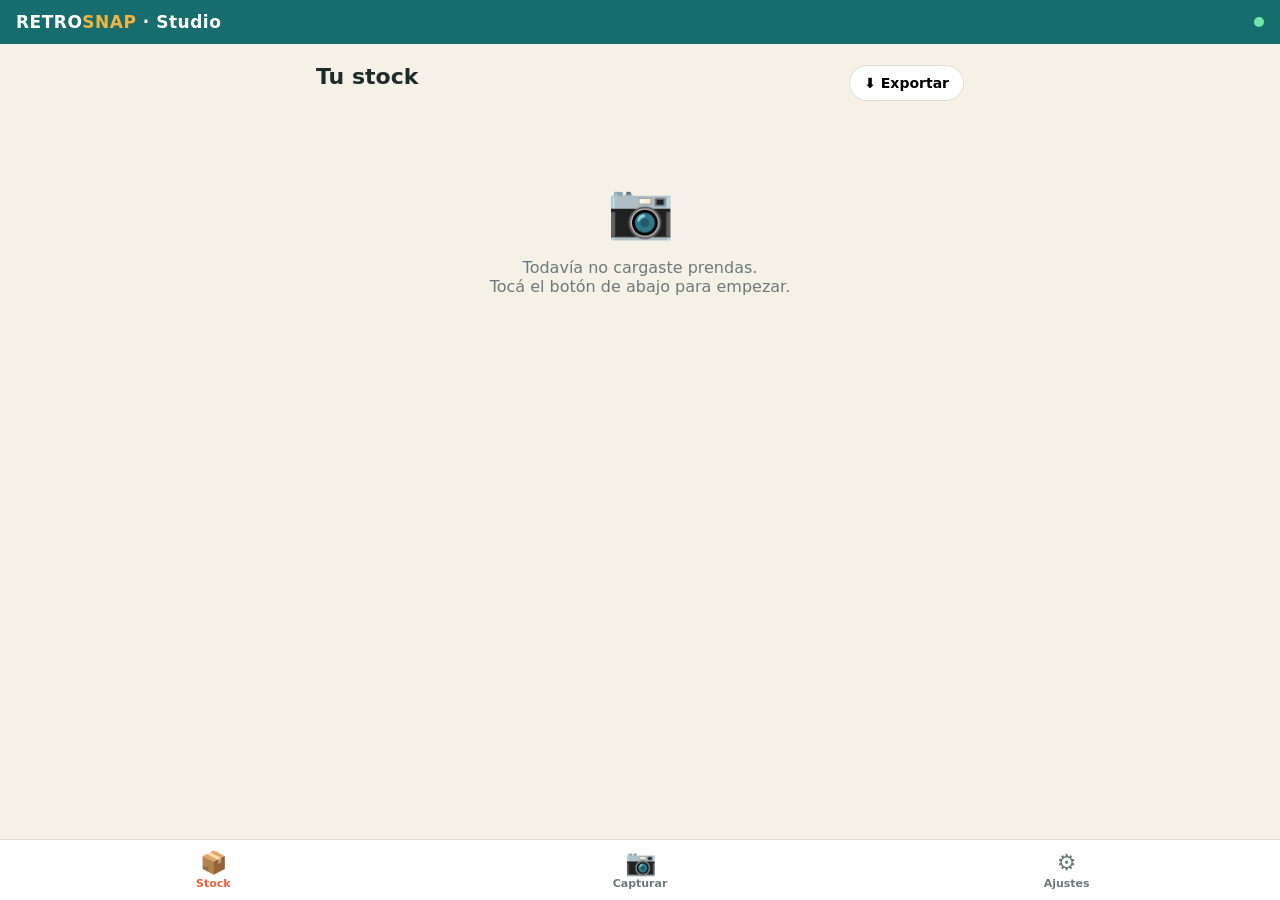
==== studio/index.html @ b448164a "Stock en la nube: sincronizacion con Supabase (fuente de verdad central)" ====
<!DOCTYPE html>
<html lang="es">
<head>
  <meta charset="UTF-8">
  <meta name="viewport" content="width=device-width, initial-scale=1.0, viewport-fit=cover">
  <meta name="theme-color" content="#176d6d">
  <title>RetroSnap Studio</title>
  <link rel="manifest" href="manifest.webmanifest">
  <link rel="apple-touch-icon" href="icons/icon.svg">
  <link rel="stylesheet" href="studio.css">
  <script type="importmap">
  {
    "imports": {
      "@imgly/background-removal": "https://cdn.jsdelivr.net/npm/@imgly/background-removal@1.5.5/+esm",
      "@supabase/supabase-js": "https://cdn.jsdelivr.net/npm/@supabase/supabase-js@2/+esm"
    }
  }
  </script>
</head>
<body>

  <!-- ============ TOPBAR ============ -->
  <header class="topbar">
    <span class="logo">RETRO<em>SNAP</em> · Studio</span>
    <span class="online-dot" id="online-dot" title="Estado de conexión"></span>
  </header>

  <!-- ============ PANTALLA: STOCK ============ -->
  <main class="screen activa" id="screen-stock">
    <div class="stock-head">
      <h1>Tu stock</h1>
      <div class="stock-acciones">
        <button class="btn-mini" id="btn-export">⬇️ Exportar</button>
      </div>
    </div>
    <div class="stock-stats" id="stock-stats"></div>
    <div class="stock-grid" id="stock-grid"></div>
    <div class="stock-vacio" id="stock-vacio" hidden>
      <p>📷</p>
      <p>Todavía no cargaste prendas.<br>Tocá el botón de abajo para empezar.</p>
    </div>
  </main>

  <!-- ============ PANTALLA: CAPTURAR ============ -->
  <main class="screen" id="screen-capturar">
    <div class="cam-wrap">
      <video id="cam-video" playsinline muted></video>
      <div class="cam-guia" id="cam-guia"></div>
      <div class="cam-tip" id="cam-tip">Buena luz · fondo parejo · prenda centrada</div>
    </div>
    <div class="modos" id="modos"></div>
    <div class="cam-barra">
      <button class="btn-ghost" data-ir="stock">Cancelar</button>
      <button class="shutter" id="btn-shutter" aria-label="Sacar foto"></button>
      <span style="width:90px"></span>
    </div>
  </main>

  <!-- ============ PANTALLA: RECORTE ============ -->
  <main class="screen" id="screen-recorte">
    <h1>Recorte</h1>
    <div class="recorte-preview" id="recorte-preview">
      <canvas id="recorte-canvas"></canvas>
      <div class="recorte-cargando" id="recorte-cargando">
        <div class="spinner"></div>
        <p id="recorte-msg">Procesando…</p>
        <div class="barra"><div class="barra-fill" id="recorte-barra"></div></div>
      </div>
    </div>
    <div class="fondos">
      <span class="fondos-label">Fondo:</span>
      <div class="fondos-chips" id="fondos-chips"></div>
    </div>
    <p class="motor-nota" id="motor-nota"></p>
    <div class="acciones-fila">
      <button class="btn-ghost" id="btn-rehacer">↺ Repetir foto</button>
      <button class="btn-primario" id="btn-a-ficha">Continuar →</button>
    </div>
  </main>

  <!-- ============ PANTALLA: FICHA ============ -->
  <main class="screen" id="screen-ficha">
    <h1>Ficha de la prenda</h1>
    <div class="ficha-codigo" id="ficha-codigo">Código: se genera al guardar</div>

    <label>Categoría
      <select id="f-categoria"></select>
    </label>
    <label>Nombre
      <input id="f-nombre" type="text" placeholder="Ej: Remera surf trip fade">
    </label>
    <div class="fila-2">
      <label>Marca
        <select id="f-marca"></select>
      </label>
      <label>Talle
        <select id="f-talle"></select>
      </label>
    </div>
    <div class="fila-2">
      <label>Condición
        <select id="f-condicion"></select>
      </label>
      <label>Precio (USD)
        <input id="f-precio" type="number" inputmode="decimal" min="0">
      </label>
    </div>
    <label>Descripción
      <textarea id="f-desc" rows="3"></textarea>
    </label>

    <div class="acciones-fila">
      <button class="btn-ghost" data-ir="recorte">← Volver</button>
      <button class="btn-primario" id="btn-guardar">✓ Guardar en stock</button>
    </div>
  </main>

  <!-- ============ PANTALLA: AJUSTES ============ -->
  <main class="screen" id="screen-ajustes">
    <h1>Ajustes</h1>
    <label>Prefijo de código
      <input id="a-prefijo" type="text" maxlength="6" placeholder="RS">
    </label>
    <p class="ajuste-nota">Los códigos quedan así: <code id="a-ejemplo">RS-TEE-0001</code></p>

    <div class="ajuste-bloque">
      <h3>☁️ Nube (control de stock)</h3>
      <p class="ajuste-nota">Sincroniza tu stock para verlo y controlarlo desde cualquier dispositivo. Pegá los datos de tu proyecto Supabase (ver <code>CONFIG-NUBE.md</code>).</p>
      <label>URL del proyecto
        <input id="a-cloud-url" type="url" placeholder="https://xxxx.supabase.co" autocomplete="off">
      </label>
      <label>Clave pública (anon)
        <input id="a-cloud-key" type="text" placeholder="eyJhbGci..." autocomplete="off">
      </label>
      <div class="acciones-fila" style="margin-top:6px">
        <button class="btn-mini" id="btn-cloud-probar">🔌 Probar conexión</button>
        <button class="btn-mini" id="btn-cloud-sync">🔄 Sincronizar ahora</button>
      </div>
      <p class="ajuste-nota" id="cloud-estado">Estado: sin configurar (el stock vive solo en este teléfono).</p>
    </div>

    <div class="ajuste-bloque">
      <h3>Integraciones (próximas fases)</h3>
      <p class="ajuste-nota">🎨 Canva — fondos con tus modelos · <em>Fase 2</em></p>
      <p class="ajuste-nota">🛍️ Shopify — publicar productos · <em>Fase 3</em></p>
      <p class="ajuste-nota">📲 Instagram — posteo automático · <em>Fase 4</em></p>
    </div>

    <div class="ajuste-bloque">
      <h3>Datos</h3>
      <button class="btn-mini" id="btn-export-2">⬇️ Exportar stock (CSV + JSON)</button>
    </div>
  </main>

  <!-- ============ NAV INFERIOR ============ -->
  <nav class="tabbar">
    <button class="tab activa" data-ir="stock"><span>📦</span>Stock</button>
    <button class="tab tab-cam" data-ir="capturar"><span>📷</span>Capturar</button>
    <button class="tab" data-ir="ajustes"><span>⚙️</span>Ajustes</button>
  </nav>

  <div class="toast" id="toast"></div>

  <script type="module" src="js/app.js"></script>
</body>
</html>
---- studio/studio.css ----
/* ============================================================
   RetroSnap Studio — estilos. Pensado para celular (mobile-first).
   Paleta consistente con la tienda RetroSnap.
   ============================================================ */
:root {
  --arena: #f6f1e7;
  --tinta: #1d2b2b;
  --coral: #e8603c;
  --oceano: #176d6d;
  --sol: #f2b441;
  --gris: #6c7a7a;
  --linea: #e2dccf;
  --radio: 16px;
  --safe-bottom: env(safe-area-inset-bottom, 0px);
}

* { box-sizing: border-box; -webkit-tap-highlight-color: transparent; }
html, body { margin: 0; height: 100%; }
body {
  font-family: -apple-system, system-ui, "Segoe UI", Roboto, sans-serif;
  background: var(--arena);
  color: var(--tinta);
  padding-bottom: calc(72px + var(--safe-bottom));
}

/* ---------- Topbar ---------- */
.topbar {
  position: sticky; top: 0; z-index: 20;
  display: flex; align-items: center; justify-content: space-between;
  padding: 12px 16px;
  background: var(--oceano); color: #fff;
  padding-top: calc(12px + env(safe-area-inset-top, 0px));
}
.logo { font-weight: 800; letter-spacing: .5px; font-size: 17px; }
.logo em { color: var(--sol); font-style: normal; }
.online-dot { width: 10px; height: 10px; border-radius: 50%; background: #6ee7a8; }
.online-dot.off { background: #d96b5b; }

/* ---------- Pantallas ---------- */
.screen { display: none; padding: 16px; max-width: 680px; margin: 0 auto; }
.screen.activa { display: block; }
.screen h1 { font-size: 22px; margin: 4px 0 16px; }

/* ---------- Botones ---------- */
.btn-primario, .btn-ghost, .btn-mini {
  font: inherit; font-weight: 700; border-radius: 999px;
  padding: 13px 20px; border: none; cursor: pointer;
}
.btn-primario { background: var(--coral); color: #fff; }
.btn-primario:disabled { opacity: .5; }
.btn-ghost { background: transparent; color: var(--tinta); border: 2px solid var(--linea); }
.btn-mini { background: #fff; border: 1px solid var(--linea); padding: 9px 14px; font-size: 14px; }
.acciones-fila { display: flex; gap: 12px; margin-top: 20px; }
.acciones-fila .btn-primario { flex: 1; }

/* ---------- Stock ---------- */
.stock-head { display: flex; align-items: center; justify-content: space-between; }
.stock-stats { color: var(--gris); font-size: 14px; margin: 2px 0 14px; }
.stock-grid { display: grid; grid-template-columns: repeat(2, 1fr); gap: 12px; }
.prenda { position: relative; background: #fff; border-radius: var(--radio); overflow: hidden; border: 1px solid var(--linea); }
.prenda-img { position: relative; aspect-ratio: 1; background: var(--arena); }
.prenda-img img { width: 100%; height: 100%; object-fit: cover; display: block; }
.sin-img { display: flex; align-items: center; justify-content: center; height: 100%; font-size: 48px; }
.prenda-cod {
  position: absolute; left: 8px; bottom: 8px;
  background: rgba(29,43,43,.85); color: #fff; font-size: 11px; font-weight: 700;
  padding: 3px 8px; border-radius: 999px; letter-spacing: .5px;
}
.prenda-info { padding: 10px; display: flex; flex-direction: column; gap: 2px; }
.prenda-info strong { font-size: 14px; line-height: 1.2; }
.prenda-info span { font-size: 12px; color: var(--gris); }
.prenda-precio { font-weight: 800; color: var(--coral) !important; font-size: 15px !important; }
.prenda-del { position: absolute; top: 6px; right: 6px; background: rgba(255,255,255,.9); border: none; border-radius: 50%; width: 32px; height: 32px; font-size: 15px; cursor: pointer; }
.prenda-sync { position: absolute; top: 8px; left: 8px; background: rgba(242,180,65,.95); border-radius: 999px; padding: 2px 7px; font-size: 12px; }
.stock-vacio { text-align: center; color: var(--gris); margin-top: 60px; }
.stock-vacio p:first-child { font-size: 54px; margin: 0; }

/* ---------- Cámara ---------- */
.cam-wrap { position: relative; border-radius: var(--radio); overflow: hidden; background: #000; aspect-ratio: 3/4; }
#cam-video { width: 100%; height: 100%; object-fit: cover; display: block; }
.cam-guia { position: absolute; inset: 0; pointer-events: none; }
.cam-guia::before {
  content: ""; position: absolute; border: 2px dashed rgba(255,255,255,.85); border-radius: 10px;
}
.guia-cuadrada::before { inset: 12% 8%; aspect-ratio: 1; top: 50%; left: 50%; transform: translate(-50%,-50%); width: 80%; height: auto; }
.guia-vertical::before { top: 6%; bottom: 6%; left: 24%; right: 24%; }
.cam-tip {
  position: absolute; bottom: 10px; left: 50%; transform: translateX(-50%);
  background: rgba(0,0,0,.55); color: #fff; font-size: 12px; padding: 5px 12px; border-radius: 999px; white-space: nowrap;
}
.modos { display: flex; gap: 8px; overflow-x: auto; padding: 14px 2px; }
.modo-chip {
  flex: 0 0 auto; display: flex; flex-direction: column; align-items: center; gap: 3px;
  background: #fff; border: 2px solid var(--linea); border-radius: 14px;
  padding: 8px 14px; font-size: 12px; font-weight: 600; cursor: pointer; color: var(--tinta);
}
.modo-chip span { font-size: 20px; }
.modo-chip.activa { border-color: var(--coral); background: #fff4f0; }
.cam-barra { display: flex; align-items: center; justify-content: space-between; margin-top: 4px; }
.shutter {
  width: 74px; height: 74px; border-radius: 50%; background: #fff;
  border: 5px solid var(--coral); cursor: pointer; box-shadow: 0 4px 14px rgba(0,0,0,.2);
}
.shutter:active { transform: scale(.94); }

/* ---------- Recorte ---------- */
.recorte-preview { position: relative; border-radius: var(--radio); overflow: hidden; border: 1px solid var(--linea); background: #fff; aspect-ratio: 1; }
#recorte-canvas { width: 100%; height: 100%; display: block; }
.recorte-cargando { position: absolute; inset: 0; background: rgba(255,255,255,.92); display: flex; flex-direction: column; align-items: center; justify-content: center; gap: 14px; padding: 24px; }
.spinner { width: 42px; height: 42px; border: 4px solid var(--linea); border-top-color: var(--coral); border-radius: 50%; animation: girar .9s linear infinite; }
@keyframes girar { to { transform: rotate(360deg); } }
#recorte-msg { font-weight: 600; margin: 0; text-align: center; }
.barra { width: 80%; height: 8px; background: var(--linea); border-radius: 999px; overflow: hidden; }
.barra-fill { height: 100%; width: 0; background: var(--coral); transition: width .25s; }
.fondos { display: flex; align-items: center; gap: 8px; flex-wrap: wrap; margin-top: 14px; }
.fondos-label { font-size: 14px; color: var(--gris); }
.fondos-chips { display: flex; align-items: center; gap: 8px; flex-wrap: wrap; }
.fondo-tpl { background: #fff4f0; border-color: var(--coral); }
.fondo-tpl::before { display: none; }
.fondo-chip {
  display: flex; align-items: center; gap: 6px; padding: 7px 13px; border-radius: 999px;
  border: 2px solid var(--linea); background: #fff; font: inherit; font-size: 13px; font-weight: 600; cursor: pointer;
}
.fondo-chip::before { content: ""; width: 14px; height: 14px; border-radius: 50%; background: var(--c); border: 1px solid var(--linea); }
.fondo-chip.activa { border-color: var(--coral); }
.motor-nota { font-size: 13px; color: var(--gris); margin: 12px 0 0; }

/* ---------- Ficha ---------- */
.ficha-codigo { background: var(--oceano); color: #fff; font-weight: 700; padding: 10px 14px; border-radius: 12px; margin-bottom: 16px; font-size: 14px; }
label { display: block; font-size: 13px; font-weight: 600; color: var(--gris); margin-bottom: 14px; }
input, select, textarea {
  width: 100%; font: inherit; color: var(--tinta); margin-top: 5px;
  padding: 12px; border: 1.5px solid var(--linea); border-radius: 12px; background: #fff;
}
textarea { resize: vertical; }
.fila-2 { display: grid; grid-template-columns: 1fr 1fr; gap: 12px; }

/* ---------- Ajustes ---------- */
.ajuste-nota { font-size: 13px; color: var(--gris); margin: 6px 0; }
.ajuste-nota code { background: #fff; padding: 2px 6px; border-radius: 6px; border: 1px solid var(--linea); }
.ajuste-bloque { margin-top: 24px; padding-top: 16px; border-top: 1px solid var(--linea); }
.ajuste-bloque h3 { margin: 0 0 8px; font-size: 15px; }

/* ---------- Tabbar ---------- */
.tabbar {
  position: fixed; bottom: 0; left: 0; right: 0; z-index: 30;
  display: flex; background: #fff; border-top: 1px solid var(--linea);
  padding-bottom: var(--safe-bottom);
}
.tab {
  flex: 1; background: none; border: none; cursor: pointer; color: var(--gris);
  font: inherit; font-size: 11px; font-weight: 600; padding: 10px 0;
  display: flex; flex-direction: column; align-items: center; gap: 2px;
}
.tab span { font-size: 22px; }
.tab.activa { color: var(--coral); }
.tab-cam span { transform: scale(1.15); }

/* ---------- Toast ---------- */
.toast {
  position: fixed; left: 50%; bottom: calc(86px + var(--safe-bottom)); transform: translateX(-50%) translateY(20px);
  background: var(--tinta); color: #fff; padding: 12px 20px; border-radius: 999px;
  font-size: 14px; font-weight: 600; opacity: 0; pointer-events: none; transition: .25s; z-index: 50; max-width: 90%;
}
.toast.visible { opacity: 1; transform: translateX(-50%) translateY(0); }
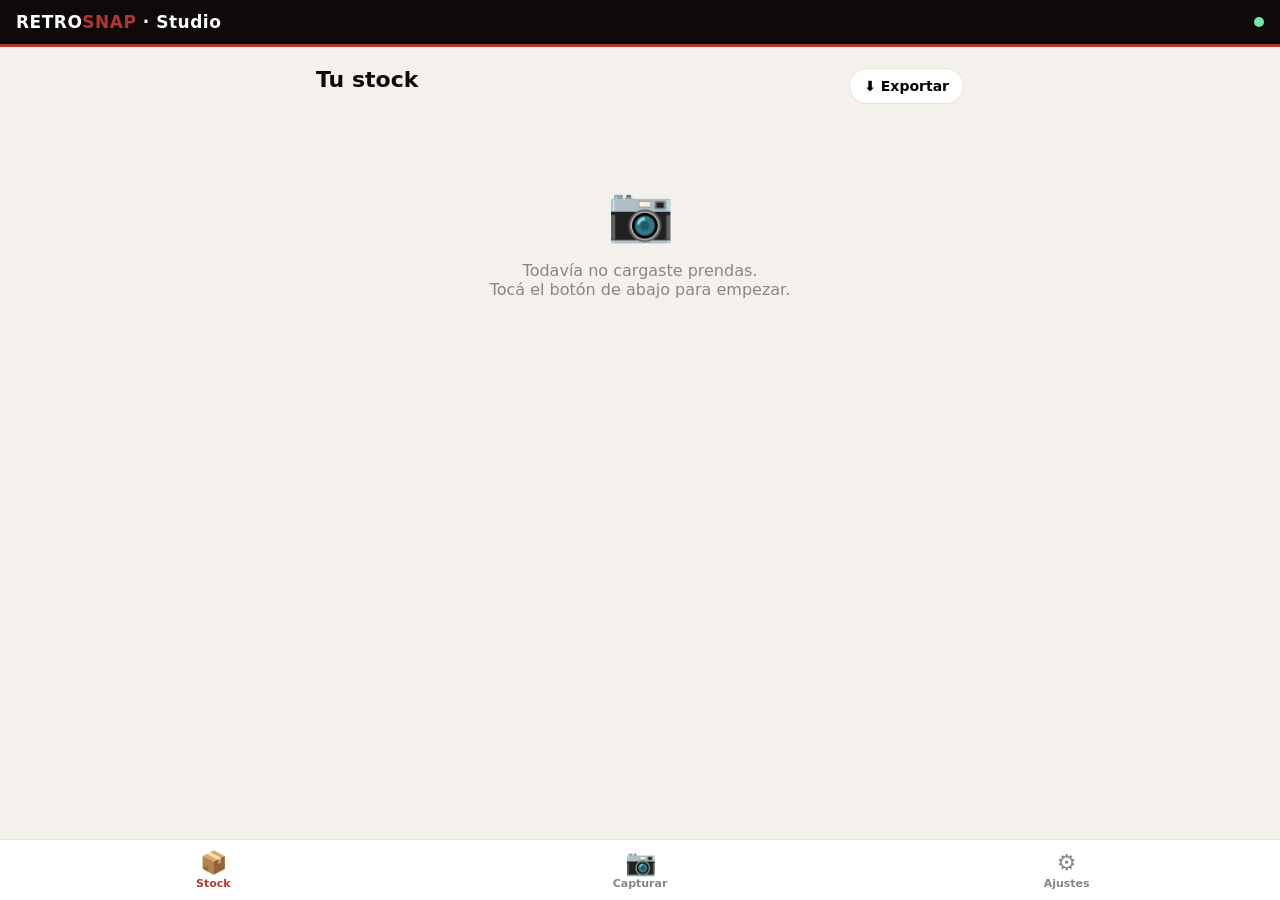
==== commit f010fe59: "Studio: corregir ruta del modelo IA (recorte fino) + subir foto desde galeria" ====
--- a/studio/index.html
+++ b/studio/index.html
@@ -3,10 +3,10 @@
 <head>
   <meta charset="UTF-8">
   <meta name="viewport" content="width=device-width, initial-scale=1.0, viewport-fit=cover">
-  <meta name="theme-color" content="#176d6d">
+  <meta name="theme-color" content="#0F0A0A">
   <title>RetroSnap Studio</title>
   <link rel="manifest" href="manifest.webmanifest">
-  <link rel="apple-touch-icon" href="icons/icon.svg">
+  <link rel="apple-touch-icon" href="icons/apple-touch-icon.png">
   <link rel="stylesheet" href="studio.css">
   <script type="importmap">
   {
@@ -52,8 +52,9 @@
     <div class="cam-barra">
       <button class="btn-ghost" data-ir="stock">Cancelar</button>
       <button class="shutter" id="btn-shutter" aria-label="Sacar foto"></button>
-      <span style="width:90px"></span>
+      <button class="btn-ghost" id="btn-galeria">📁 Galería</button>
     </div>
+    <input type="file" id="file-galeria" accept="image/*" hidden>
   </main>
 
   <!-- ============ PANTALLA: RECORTE ============ -->
--- a/studio/studio.css
+++ b/studio/studio.css
@@ -3,13 +3,14 @@
    Paleta consistente con la tienda RetroSnap.
    ============================================================ */
 :root {
-  --arena: #f6f1e7;
-  --tinta: #1d2b2b;
-  --coral: #e8603c;
-  --oceano: #176d6d;
-  --sol: #f2b441;
-  --gris: #6c7a7a;
-  --linea: #e2dccf;
+  /* Paleta de marca RetroSnap: blanco · negro · rojo (del logo) */
+  --arena: #f4f1ec;     /* fondo: blanco cálido */
+  --tinta: #0F0A0A;     /* negro de marca (texto) */
+  --coral: #B2382F;     /* rojo de marca (acento principal) */
+  --oceano: #0F0A0A;    /* negro (topbar / encabezados) */
+  --sol: #B2382F;       /* rojo (acentos secundarios) */
+  --gris: #8a8584;
+  --linea: #e6e1da;
   --radio: 16px;
   --safe-bottom: env(safe-area-inset-bottom, 0px);
 }
@@ -29,6 +30,7 @@
   display: flex; align-items: center; justify-content: space-between;
   padding: 12px 16px;
   background: var(--oceano); color: #fff;
+  border-bottom: 3px solid var(--coral);
   padding-top: calc(12px + env(safe-area-inset-top, 0px));
 }
 .logo { font-weight: 800; letter-spacing: .5px; font-size: 17px; }
@@ -63,7 +65,7 @@
 .sin-img { display: flex; align-items: center; justify-content: center; height: 100%; font-size: 48px; }
 .prenda-cod {
   position: absolute; left: 8px; bottom: 8px;
-  background: rgba(29,43,43,.85); color: #fff; font-size: 11px; font-weight: 700;
+  background: rgba(15,10,10,.85); color: #fff; font-size: 11px; font-weight: 700;
   padding: 3px 8px; border-radius: 999px; letter-spacing: .5px;
 }
 .prenda-info { padding: 10px; display: flex; flex-direction: column; gap: 2px; }
@@ -71,7 +73,7 @@
 .prenda-info span { font-size: 12px; color: var(--gris); }
 .prenda-precio { font-weight: 800; color: var(--coral) !important; font-size: 15px !important; }
 .prenda-del { position: absolute; top: 6px; right: 6px; background: rgba(255,255,255,.9); border: none; border-radius: 50%; width: 32px; height: 32px; font-size: 15px; cursor: pointer; }
-.prenda-sync { position: absolute; top: 8px; left: 8px; background: rgba(242,180,65,.95); border-radius: 999px; padding: 2px 7px; font-size: 12px; }
+.prenda-sync { position: absolute; top: 8px; left: 8px; background: rgba(15,10,10,.85); border-radius: 999px; padding: 2px 7px; font-size: 12px; }
 .stock-vacio { text-align: center; color: var(--gris); margin-top: 60px; }
 .stock-vacio p:first-child { font-size: 54px; margin: 0; }
 
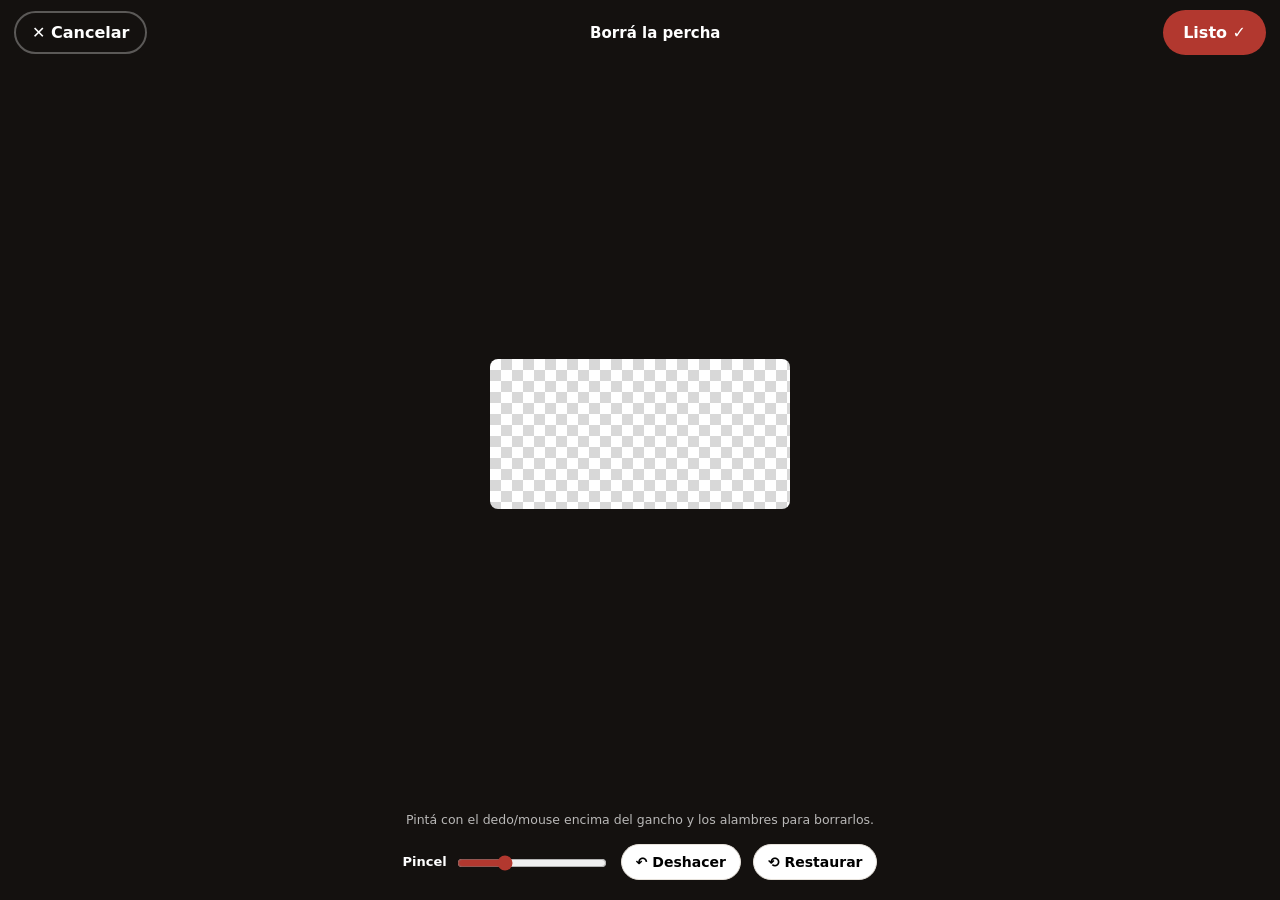
==== commit 7ddae3f9: "Studio: editor de borrado manual (pincel) para sacar percha/alambres; auto-recorte off" ====
--- a/studio/index.html
+++ b/studio/index.html
@@ -46,35 +46,36 @@
     <div class="cam-wrap">
       <video id="cam-video" playsinline muted></video>
       <div class="cam-guia" id="cam-guia"></div>
-      <div class="cam-tip" id="cam-tip">Buena luz · fondo parejo · prenda centrada</div>
+      <div class="cam-tip" id="cam-tip">Sacá varias fotos de la prenda · buena luz · fondo parejo</div>
     </div>
     <div class="modos" id="modos"></div>
+    <div class="cam-tray" id="cam-tray" hidden></div>
     <div class="cam-barra">
       <button class="btn-ghost" data-ir="stock">Cancelar</button>
       <button class="shutter" id="btn-shutter" aria-label="Sacar foto"></button>
       <button class="btn-ghost" id="btn-galeria">📁 Galería</button>
     </div>
-    <input type="file" id="file-galeria" accept="image/*" hidden>
+    <button class="btn-primario btn-continuar" id="btn-cam-listo" hidden>Recortar fotos →</button>
+    <input type="file" id="file-galeria" accept="image/*" multiple hidden>
   </main>
 
   <!-- ============ PANTALLA: RECORTE ============ -->
   <main class="screen" id="screen-recorte">
-    <h1>Recorte</h1>
-    <div class="recorte-preview" id="recorte-preview">
-      <canvas id="recorte-canvas"></canvas>
-      <div class="recorte-cargando" id="recorte-cargando">
-        <div class="spinner"></div>
-        <p id="recorte-msg">Procesando…</p>
-        <div class="barra"><div class="barra-fill" id="recorte-barra"></div></div>
-      </div>
+    <h1>Recorte <span class="recorte-contador" id="recorte-contador"></span></h1>
+    <div class="recorte-cargando" id="recorte-cargando" hidden>
+      <div class="spinner"></div>
+      <p id="recorte-msg">Procesando…</p>
+      <div class="barra"><div class="barra-fill" id="recorte-barra"></div></div>
     </div>
+    <div class="recorte-grid" id="recorte-grid"></div>
     <div class="fondos">
       <span class="fondos-label">Fondo:</span>
       <div class="fondos-chips" id="fondos-chips"></div>
     </div>
     <p class="motor-nota" id="motor-nota"></p>
+    <p class="recorte-ayuda">⭐ Tocá una foto = <b>principal</b> · 🩹 borrar percha/objeto · 🗑️ quitar</p>
     <div class="acciones-fila">
-      <button class="btn-ghost" id="btn-rehacer">↺ Repetir foto</button>
+      <button class="btn-ghost" id="btn-rehacer">↺ Empezar de nuevo</button>
       <button class="btn-primario" id="btn-a-ficha">Continuar →</button>
     </div>
   </main>
@@ -150,6 +151,7 @@
     <div class="ajuste-bloque">
       <h3>Datos</h3>
       <button class="btn-mini" id="btn-export-2">⬇️ Exportar stock (CSV + JSON)</button>
+      <p class="ajuste-nota" id="app-version" style="margin-top:12px;opacity:.65"></p>
     </div>
   </main>
 
@@ -162,6 +164,26 @@
 
   <div class="toast" id="toast"></div>
 
+  <!-- ============ EDITOR (borrar percha/objeto) ============ -->
+  <div class="editor" id="editor" hidden>
+    <div class="editor-top">
+      <button class="btn-ghost" id="ed-cerrar">✕ Cancelar</button>
+      <span class="editor-titulo">Borrá la percha</span>
+      <button class="btn-primario" id="ed-listo">Listo ✓</button>
+    </div>
+    <div class="editor-wrap">
+      <canvas id="ed-canvas"></canvas>
+    </div>
+    <p class="editor-tip">Pintá con el dedo/mouse encima del gancho y los alambres para borrarlos.</p>
+    <div class="editor-tools">
+      <label class="ed-size-label">Pincel
+        <input type="range" id="ed-size" min="6" max="140" value="40">
+      </label>
+      <button class="btn-mini" id="ed-deshacer">↶ Deshacer</button>
+      <button class="btn-mini" id="ed-restaurar">⟲ Restaurar</button>
+    </div>
+  </div>
+
   <script type="module" src="js/app.js"></script>
 </body>
 </html>
--- a/studio/studio.css
+++ b/studio/studio.css
@@ -74,6 +74,7 @@
 .prenda-precio { font-weight: 800; color: var(--coral) !important; font-size: 15px !important; }
 .prenda-del { position: absolute; top: 6px; right: 6px; background: rgba(255,255,255,.9); border: none; border-radius: 50%; width: 32px; height: 32px; font-size: 15px; cursor: pointer; }
 .prenda-sync { position: absolute; top: 8px; left: 8px; background: rgba(15,10,10,.85); border-radius: 999px; padding: 2px 7px; font-size: 12px; }
+.prenda-nfotos { position: absolute; right: 8px; bottom: 8px; background: rgba(15,10,10,.85); color: #fff; font-size: 11px; font-weight: 700; padding: 3px 8px; border-radius: 999px; }
 .stock-vacio { text-align: center; color: var(--gris); margin-top: 60px; }
 .stock-vacio p:first-child { font-size: 54px; margin: 0; }
 
@@ -105,10 +106,47 @@
 }
 .shutter:active { transform: scale(.94); }
 
-/* ---------- Recorte ---------- */
-.recorte-preview { position: relative; border-radius: var(--radio); overflow: hidden; border: 1px solid var(--linea); background: #fff; aspect-ratio: 1; }
-#recorte-canvas { width: 100%; height: 100%; display: block; }
-.recorte-cargando { position: absolute; inset: 0; background: rgba(255,255,255,.92); display: flex; flex-direction: column; align-items: center; justify-content: center; gap: 14px; padding: 24px; }
+/* Tira de fotos tomadas + botón continuar */
+.cam-tray { display: flex; gap: 8px; overflow-x: auto; padding: 6px 2px 0; }
+.tray-item { position: relative; flex: 0 0 auto; }
+.tray-item img { width: 56px; height: 56px; object-fit: cover; border-radius: 10px; border: 2px solid var(--linea); display: block; }
+.tray-del { position: absolute; top: -6px; right: -6px; background: var(--tinta); color: #fff; border: none; border-radius: 50%; width: 20px; height: 20px; font-size: 11px; line-height: 1; cursor: pointer; }
+.btn-continuar { display: block; width: 100%; margin-top: 12px; }
+
+/* ---------- Recorte (grilla multi-foto) ---------- */
+.recorte-contador { color: var(--gris); font-size: 15px; font-weight: 600; }
+.recorte-cargando { display: flex; flex-direction: column; align-items: center; justify-content: center; gap: 12px; padding: 30px 24px; background: #fff; border: 1px solid var(--linea); border-radius: var(--radio); margin-bottom: 12px; }
+.recorte-grid { display: grid; grid-template-columns: repeat(2, 1fr); gap: 10px; }
+.recorte-thumb { position: relative; border-radius: 12px; overflow: hidden; border: 2px solid var(--linea); background: #fff; cursor: pointer; aspect-ratio: 1; }
+.recorte-thumb canvas { width: 100%; height: 100%; display: block; }
+.recorte-thumb.es-cover { border-color: var(--coral); box-shadow: 0 0 0 2px var(--coral); }
+.thumb-cover { position: absolute; left: 6px; bottom: 6px; background: var(--coral); color: #fff; font-size: 11px; font-weight: 700; padding: 3px 8px; border-radius: 999px; }
+.thumb-del { position: absolute; top: 6px; right: 6px; background: rgba(255,255,255,.92); border: none; border-radius: 50%; width: 28px; height: 28px; font-size: 13px; cursor: pointer; }
+.thumb-edit { position: absolute; top: 6px; left: 6px; background: var(--coral); color: #fff; border: none; border-radius: 50%; width: 28px; height: 28px; font-size: 13px; cursor: pointer; }
+
+/* ---------- Editor (borrar percha/objeto) ---------- */
+.editor { position: fixed; inset: 0; z-index: 100; background: #14110f; display: flex; flex-direction: column; padding: calc(10px + env(safe-area-inset-top,0px)) 14px calc(14px + var(--safe-bottom)); }
+.editor-top { display: flex; align-items: center; justify-content: space-between; gap: 10px; }
+.editor-top .btn-ghost { color: #fff; border-color: rgba(255,255,255,.3); padding: 10px 16px; }
+.editor-titulo { color: #fff; font-weight: 700; font-size: 15px; }
+.editor-wrap { flex: 1; display: flex; align-items: center; justify-content: center; overflow: hidden; margin: 12px 0; }
+#ed-canvas {
+  max-width: 100%; max-height: 64vh; touch-action: none; cursor: crosshair; border-radius: 8px;
+  background-color: #fff;
+  background-image:
+    linear-gradient(45deg,#d8d8d8 25%,transparent 25%,transparent 75%,#d8d8d8 75%),
+    linear-gradient(45deg,#d8d8d8 25%,transparent 25%,transparent 75%,#d8d8d8 75%);
+  background-size: 22px 22px; background-position: 0 0, 11px 11px;
+}
+.editor-tip { color: rgba(255,255,255,.7); font-size: 12.5px; text-align: center; margin: 0 0 10px; }
+.editor-tools { display: flex; align-items: center; gap: 12px; flex-wrap: wrap; justify-content: center; }
+.ed-size-label { color: #fff; font-size: 13px; font-weight: 600; display: flex; align-items: center; gap: 8px; margin: 0; }
+#ed-size { width: 150px; accent-color: var(--coral); }
+.recorte-ayuda { font-size: 12.5px; color: var(--gris); margin: 12px 0 0; }
+.cortar-arriba { margin-top: 14px; }
+.ca-label { font-size: 13px; font-weight: 600; color: var(--gris); }
+.ca-label b { color: var(--coral); }
+#top-crop { width: 100%; margin-top: 6px; accent-color: var(--coral); }
 .spinner { width: 42px; height: 42px; border: 4px solid var(--linea); border-top-color: var(--coral); border-radius: 50%; animation: girar .9s linear infinite; }
 @keyframes girar { to { transform: rotate(360deg); } }
 #recorte-msg { font-weight: 600; margin: 0; text-align: center; }
